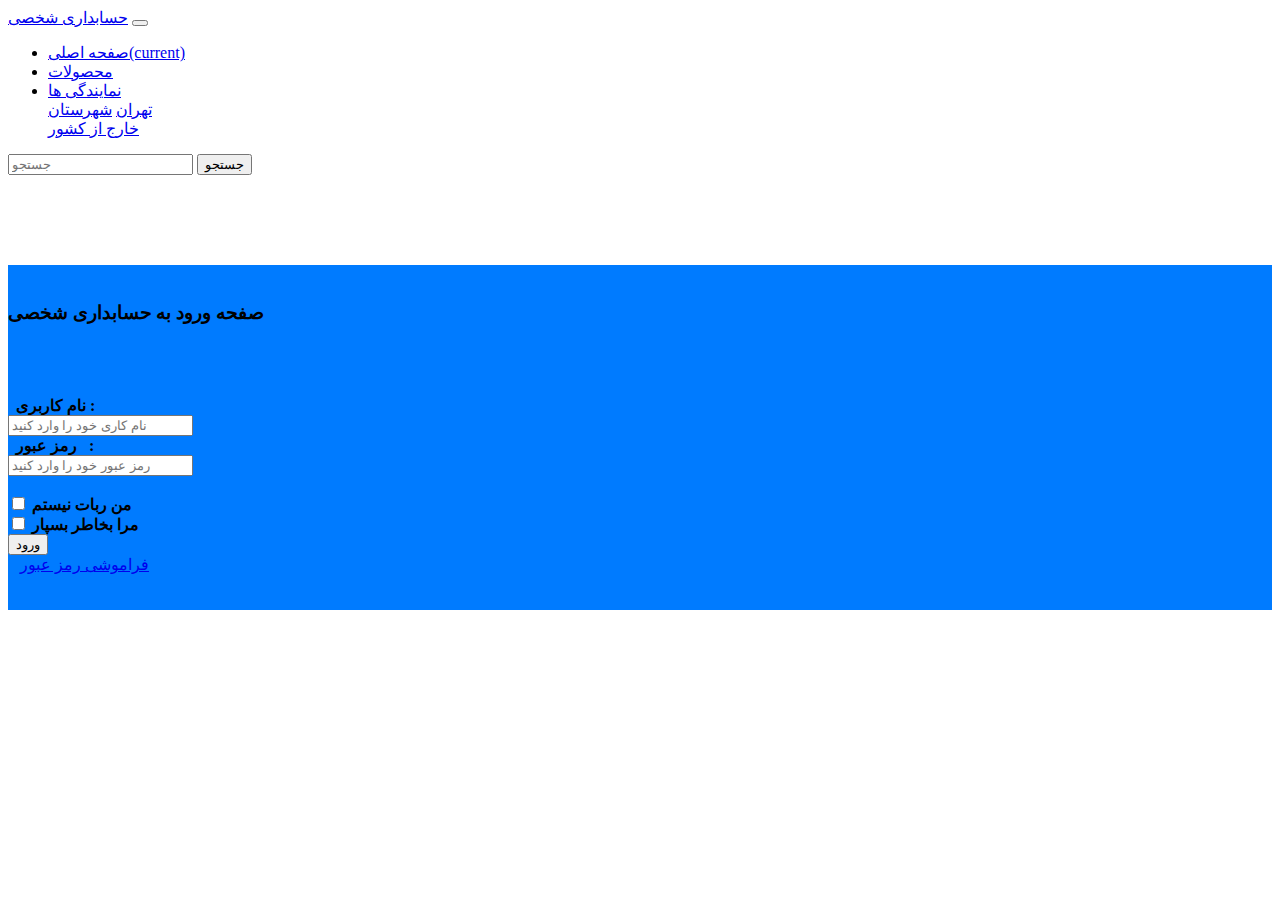
==== login.html @ b201c1f8 "change the incorenct files name" ====
<!DOCTYPE html>
<html lang="en">
<head>
    <meta charset="UTF-8">
    <title>ورود</title>
    <link rel="stylesheet" href="bootstrap-4.4.1-dist/css/bootstrap.min.css">
    <script src="bootstrap-4.4.1-dist/js/bootstrap.js"></script>
    <link rel="stylesheet" href="rtl.css">
    <link rel="stylesheet" href="bootstrap-4.4.1-dist/css/Font vazir.css">
</head>
<body>
<div>
    <nav class="navbar navbar-expand-lg navbar-light btn-primary">
        <a class="navbar-brand" href="#">حسابداری شخصی</a>
        <button class="navbar-toggler" type="button" data-toggle="collapse" data-target="#navbarSupportedContent" aria-controls="navbarSupportedContent" aria-expanded="false" aria-label="Toggle navigation">
            <span class="navbar-toggler-icon"></span>
        </button>

        <div class="collapse navbar-collapse" id="navbarSupportedContent">
            <ul class="navbar-nav col-8">
                <li class="nav-item active">
                    <a class="nav-link" href="#">صفحه اصلی<span class="sr-only">(current)</span></a>
                </li>
                <li class="nav-item">
                    <a class="nav-link" href="#">محصولات</a>
                </li>
                <li class="nav-item dropdown">
                    <a class="nav-link dropdown-toggle" href="#" id="navbarDropdown" role="button" data-toggle="dropdown" aria-haspopup="true" aria-expanded="false">
                        نمایندگی ها
                    </a>
                    <div class="dropdown-menu" aria-labelledby="navbarDropdown">
                        <a class="dropdown-item" href="#">تهران</a>
                        <a class="dropdown-item" href="#">شهرستان</a>
                        <div class="dropdown-divider"></div>
                        <a class="dropdown-item" href="#">خارج از کشور</a>
                    </div>
                </li>
                <!--/li class="nav-item">
                    <a class="nav-link disabled" href="#" tabindex="-1" aria-disabled="true">Disabled</a>
                </li-->
            </ul>
            <form class="form-inline col-4">
                <input class="form-control mr-sm-2" type="search" placeholder="جستجو" aria-label="Search">
                <button class="btn btn-success my-2 my-sm-0" type="submit">جستجو</button>
            </form>
        </div>
    </nav>
</div>

<div>
    <br>
    <br>
    <br>
    <br>
    <br>
</div>
<form class="offset-3 col-6 offset-3 rounded justify-content-center" style="background: #007bff">
    <br>
    <h3 class="text-center">صفحه ورود به حسابداری شخصی</h3>
    <br>
    <br>
    <br>
    <div class="form-group row">
        <label for="inputEmail3" class="col-sm-2 col-form-label"><b>&nbsp;&nbsp;نام کاربری :</b></label>
        <div class="col-8">
            <input type="email" class="form-control" placeholder="نام کاری خود را وارد کنید" id="inputEmail3">
        </div>
    </div>
    <div class="form-group row">
        <label for="inputPassword3" class="col-sm-2 col-form-label"><b>&nbsp;&nbsp;رمز عبور &nbsp;&nbsp;:</b></label>
        <div class="col-8">
            <input type="password" class="form-control"placeholder="رمز عبور خود را وارد کنید" id="inputPassword3">
        </div>
    </div>
<br>
    <div class="form-group row">
        <div class="col-sm-2"></div>
        <div class="col-sm-10">
            <div class="form-check">
                <input class="form-check-input" type="checkbox" id="gridCheck1">
                <label class="form-check-label" for="gridCheck1">
                    <b>من ربات نیستم</b>
                </label>
            </div>
        </div>
    </div>
    <div class="form-group row">
        <div class="col-2"></div>
        <div class="col-10">
            <div class="form-check">
                <input class="form-check-input" type="checkbox" id="gridCheck1">
                <label class="form-check-label" for="gridCheck1">
                    <b>مرا بخاطر بسپار</b>
                </label>
            </div>
        </div>
    </div>
    <div class="form-group row">
        <div class="offset-5 col-2 offset-5">
            <button type="submit" class="btn btn-dark">ورود</button>
        </div>
    </div>
    <div class="offset-4 col-3 offset-4">
       &nbsp;&nbsp; <span>
            <a href="http://www.google.com" class="text-dark"> فراموشی رمز عبور</a>
        </span>
    </div>
    <br>
    <br>
</form>
</body>
</html>
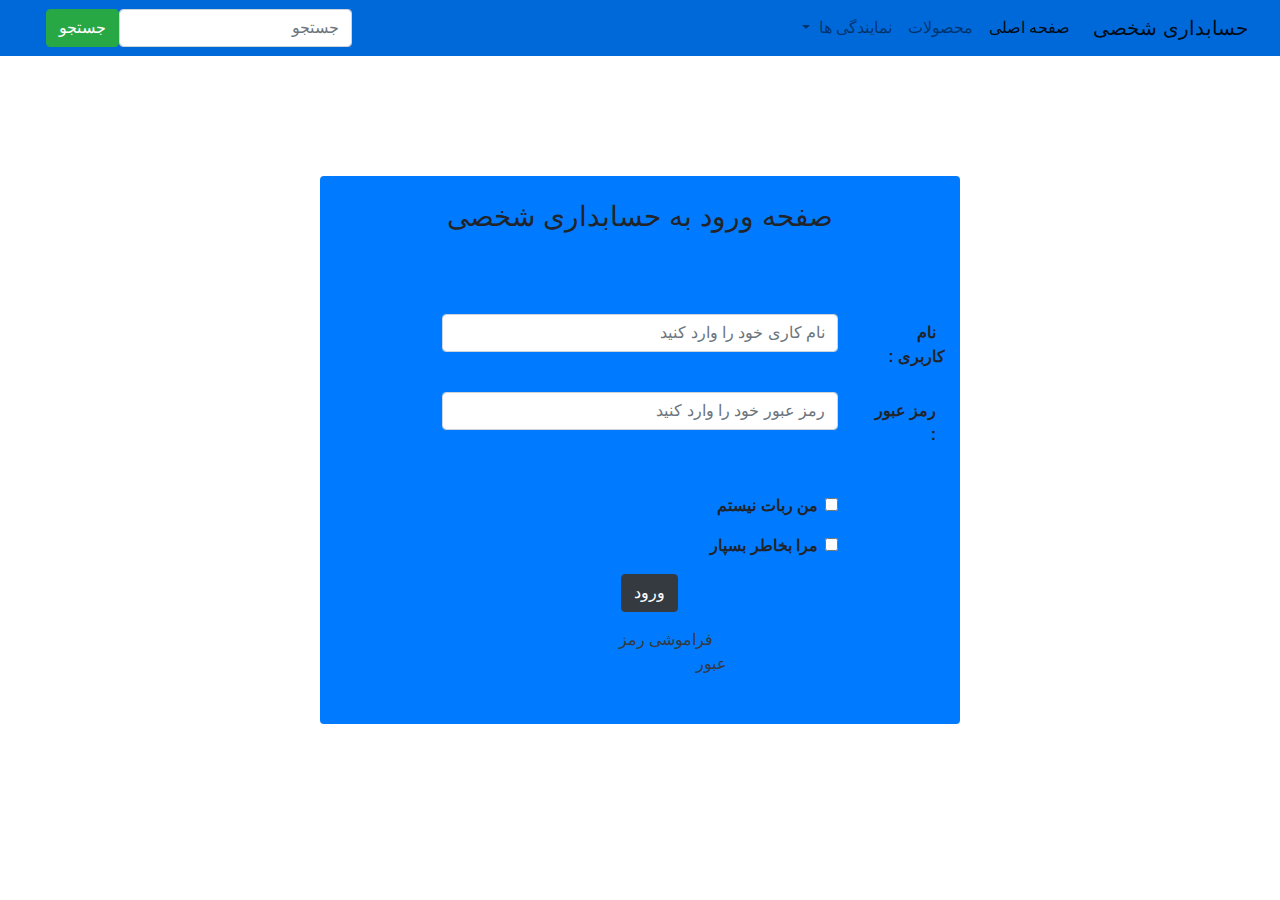
==== commit f410aaa9: "use css and js" ====
--- a/login.html
+++ b/login.html
@@ -3,10 +3,9 @@
 <head>
     <meta charset="UTF-8">
     <title>ورود</title>
-    <link rel="stylesheet" href="bootstrap-4.4.1-dist/css/bootstrap.min.css">
-    <script src="bootstrap-4.4.1-dist/js/bootstrap.js"></script>
-    <link rel="stylesheet" href="rtl.css">
-    <link rel="stylesheet" href="bootstrap-4.4.1-dist/css/Font vazir.css">
+    <link rel="stylesheet" href="css/bootstrap.min.css">
+    <script src="js/bootstrap.js"></script>
+    <link rel="stylesheet" href="css/rtl.css">
 </head>
 <body>
 <div>
--- a/css/rtl.css
+++ b/css/rtl.css
@@ -0,0 +1,532 @@
+body {
+    direction: rtl;
+    text-align: right;
+}
+
+.list-unstyled {
+    padding-left: initial !important;
+    padding-right: 0;
+}
+
+/* ----------------- List Group ----------------- */
+.list-group {
+    padding-right: 0;
+}
+
+/* ---------------- List Inline -------------------- */
+.list-inline {
+    padding-right: 0;
+}
+
+.list-inline-item {
+    margin-left: .5rem;
+    margin-right: auto !important;
+}
+
+/* ------------------ Input Group --------------- */
+
+.input-group > .input-group-append > .btn,
+.input-group > .input-group-append > .input-group-text,
+.input-group > .input-group-prepend:first-child > .btn:not(:first-child),
+.input-group > .input-group-prepend:first-child > .input-group-text:not(:first-child),
+.input-group > .input-group-prepend:not(:first-child) > .btn,
+.input-group > .input-group-prepend:not(:first-child) > .input-group-text {
+    border-top-left-radius: .25rem;
+    border-bottom-left-radius: .25rem;
+    border-top-right-radius: 0 !important;
+    border-bottom-right-radius: 0 !important;
+}
+
+.input-group > .input-group-append:last-child > .btn:not(:last-child):not(.dropdown-toggle),
+.input-group > .input-group-append:last-child > .input-group-text:not(:last-child),
+.input-group > .input-group-append:not(:last-child) > .btn,
+.input-group > .input-group-append:not(:last-child) > .input-group-text,
+.input-group > .input-group-prepend > .btn,
+.input-group > .input-group-prepend > .input-group-text {
+    border-top-right-radius: .25rem;
+    border-bottom-right-radius: .2rem;
+    border-top-left-radius: 0 !important;
+    border-bottom-left-radius: 0 !important;
+}
+
+.input-group > .custom-select:not(:first-child),
+.input-group > .form-control:not(:first-child) {
+    border-top-left-radius: .25rem;
+    border-bottom-left-radius: .25rem;
+    border-top-right-radius: 0 !important;
+    border-bottom-right-radius: 0 !important;
+}
+
+.input-group > .custom-select:not(:last-child),
+.input-group > .form-control:not(:last-child) {
+    border-top-right-radius: .25rem;
+    border-bottom-right-radius: .25rem;
+    border-top-left-radius: 0 !important;
+    border-bottom-left-radius: 0 !important;
+}
+
+.input-group-prepend {
+    margin-right: 0;
+    margin-left: -1px;
+}
+
+.input-group-append {
+    margin-left: 0;
+    margin-right: -1px;
+}
+
+.input-group-append .btn + .btn,
+.input-group-append .btn + .input-group-text,
+.input-group-append .input-group-text + .btn,
+.input-group-append .input-group-text + .input-group-text,
+.input-group-prepend .btn + .btn,
+.input-group-prepend .btn + .input-group-text,
+.input-group-prepend .input-group-text + .btn,
+.input-group-prepend .input-group-text + .input-group-text {
+    margin-left: 0;
+    margin-right: -1px;
+}
+
+.input-group > .custom-file + .custom-file,
+.input-group > .custom-file + .custom-select,
+.input-group > .custom-file + .form-control,
+.input-group > .custom-select + .custom-file,
+.input-group > .custom-select + .custom-select,
+.input-group > .custom-select + .form-control,
+.input-group > .form-control + .custom-file,
+.input-group > .form-control + .custom-select,
+.input-group > .form-control + .form-control {
+    margin-left: 0;
+    margin-right: -1px;
+}
+
+.input-group > .custom-file:not(:first-child) .custom-file-label,
+.input-group > .custom-file:not(:first-child) .custom-file-label::before {
+    border-top-left-radius: .25rem;
+    border-bottom-left-radius: .25rem;
+    border-top-right-radius: 0 !important;
+    border-bottom-right-radius: 0 !important;
+}
+
+.input-group > .custom-file:not(:last-child) .custom-file-label,
+.input-group > .custom-file:not(:last-child) .custom-file-label::before {
+    border-top-right-radius: .25rem;
+    border-bottom-right-radius: .25rem;
+    border-top-left-radius: 0 !important;
+    border-bottom-left-radius: 0 !important;
+}
+
+.custom-file-label::after {
+    left: 0;
+    right: auto;
+    border-right: 1px solid #ced4da;
+    border-radius: .25rem 0 0 .25rem;
+}
+
+.custom-control, .form-check {
+    padding-left: 0;
+    padding-right: 1.25rem;
+}
+
+.custom-control-label::before,
+.custom-control-label::after {
+    left: auto;
+    right: 0;
+}
+
+.form-check-input {
+    margin-left: 0;
+    margin-right: -1.25rem;
+}
+
+.form-check-inline .form-check-input {
+    margin-left: .3125rem;
+    margin-right: 0;
+}
+
+/* ------------------ Btn Group ------------------ */
+
+.btn-group > .btn-group:not(:last-child) > .btn,
+.btn-group > .btn:not(:last-child):not(.dropdown-toggle) {
+    border-top-right-radius: .25rem;
+    border-bottom-right-radius: .25rem;
+    border-top-left-radius: 0 !important;
+    border-bottom-left-radius: 0 !important;
+}
+
+.btn-group > .btn-group:not(:first-child) > .btn,
+.btn-group > .btn:not(:first-child) {
+    border-top-left-radius: .25rem;
+    border-bottom-left-radius: .25rem;
+    border-top-right-radius: 0 !important;
+    border-bottom-right-radius: 0 !important;
+}
+
+.btn-group .btn + .btn,
+.btn-group .btn + .btn-group,
+.btn-group .btn-group + .btn,
+.btn-group .btn-group + .btn-group,
+.btn-group-vertical .btn + .btn,
+.btn-group-vertical .btn + .btn-group,
+.btn-group-vertical .btn-group + .btn,
+.btn-group-vertical .btn-group + .btn-group {
+    margin-right: -1px;
+    margin-left: 0;
+}
+
+/* ----------------- Drop Down ---------------- */
+.dropdown-toggle::after {
+    margin-right: .255em;
+    margin-left: 0
+}
+
+.dropright {
+    direction: ltr;
+}
+
+.dropright > .btn:not(:last-child):not(.dropdown-toggle) {
+    border-radius: .25rem 0 0 .25rem !important;
+}
+
+.dropright > .btn:not(:first-child) {
+    border-radius: 0 .25rem .25rem 0 !important;
+}
+
+/* ------------------- Pagination ------------------------ */
+.page-item:first-child .page-link {
+    margin-right: 0;
+    border-top-right-radius: .25rem;
+    border-bottom-right-radius: .25rem;
+    border-top-left-radius: 0 !important;
+    border-bottom-left-radius: 0 !important;
+}
+
+.page-item:last-child .page-link {
+    border-top-right-radius: 0 !important;
+    border-bottom-right-radius: 0 !important;
+    border-top-left-radius: .25rem;
+    border-bottom-left-radius: .25rem;
+}
+
+/* ------------------- Dismissing ------------------------ */
+.alert-dismissible {
+    padding-right: 1.25rem !important;
+    padding-left: 4rem;
+}
+
+.alert-dismissible .close {
+    left: 0;
+    right: auto !important;
+}
+
+/* ------------------- Offsets ------------------------ */
+.offset-1 {
+    margin-right: 8.333333%;
+    margin-left: unset;
+}
+
+.offset-2 {
+    margin-right: 16.666667%;
+    margin-left: unset;
+}
+
+.offset-3 {
+    margin-right: 25%;
+    margin-left: unset;
+}
+
+.offset-4 {
+    margin-right: 33.333333%;
+    margin-left: unset;
+}
+
+.offset-5 {
+    margin-right: 41.666667%;
+    margin-left: unset;
+}
+
+.offset-6 {
+    margin-right: 50%;
+    margin-left: unset;
+}
+
+.offset-7 {
+    margin-right: 58.333333%;
+    margin-left: unset;
+}
+
+.offset-8 {
+    margin-right: 66.666667%;
+    margin-left: unset;
+}
+
+.offset-9 {
+    margin-right: 75%;
+    margin-left: unset;
+}
+
+.offset-10 {
+    margin-right: 83.333333%;
+    margin-left: unset;
+}
+
+.offset-11 {
+    margin-right: 91.666667%;
+    margin-left: unset;
+}
+
+@media (min-width: 576px) {
+    .offset-sm-0 {
+        margin-right: 0;
+        margin-left: unset;
+    }
+
+    .offset-sm-1 {
+        margin-right: 8.333333%;
+        margin-left: unset;
+    }
+
+    .offset-sm-2 {
+        margin-right: 16.666667%;
+        margin-left: unset;
+    }
+
+    .offset-sm-3 {
+        margin-right: 25%;
+        margin-left: unset;
+    }
+
+    .offset-sm-4 {
+        margin-right: 33.333333%;
+        margin-left: unset;
+    }
+
+    .offset-sm-5 {
+        margin-right: 41.666667%;
+        margin-left: unset;
+    }
+
+    .offset-sm-6 {
+        margin-right: 50%;
+        margin-left: unset;
+    }
+
+    .offset-sm-7 {
+        margin-right: 58.333333%;
+        margin-left: unset;
+    }
+
+    .offset-sm-8 {
+        margin-right: 66.666667%;
+        margin-left: unset;
+    }
+
+    .offset-sm-9 {
+        margin-right: 75%;
+        margin-left: unset;
+    }
+
+    .offset-sm-10 {
+        margin-right: 83.333333%;
+        margin-left: unset;
+    }
+
+    .offset-sm-11 {
+        margin-right: 91.666667%;
+        margin-left: unset;
+    }
+}
+
+@media (min-width: 768px) {
+    .offset-md-0 {
+        margin-right: 0;
+        margin-left: unset;
+    }
+
+    .offset-md-1 {
+        margin-right: 8.333333%;
+        margin-left: unset;
+    }
+
+    .offset-md-2 {
+        margin-right: 16.666667%;
+        margin-left: unset;
+    }
+
+    .offset-md-3 {
+        margin-right: 25%;
+        margin-left: unset;
+    }
+
+    .offset-md-4 {
+        margin-right: 33.333333%;
+        margin-left: unset;
+    }
+
+    .offset-md-5 {
+        margin-right: 41.666667%;
+        margin-left: unset;
+    }
+
+    .offset-md-6 {
+        margin-right: 50%;
+        margin-left: unset;
+    }
+
+    .offset-md-7 {
+        margin-right: 58.333333%;
+        margin-left: unset;
+    }
+
+    .offset-md-8 {
+        margin-right: 66.666667%;
+        margin-left: unset;
+    }
+
+    .offset-md-9 {
+        margin-right: 75%;
+        margin-left: unset;
+    }
+
+    .offset-md-10 {
+        margin-right: 83.333333%;
+        margin-left: unset;
+    }
+
+    .offset-md-11 {
+        margin-right: 91.666667%;
+        margin-left: unset;
+    }
+}
+
+@media (min-width: 992px) {
+    .offset-lg-0 {
+        margin-right: 0;
+        margin-left: unset;
+    }
+
+    .offset-lg-1 {
+        margin-right: 8.333333%;
+        margin-left: unset;
+    }
+
+    .offset-lg-2 {
+        margin-right: 16.666667%;
+        margin-left: unset;
+    }
+
+    .offset-lg-3 {
+        margin-right: 25%;
+        margin-left: unset;
+    }
+
+    .offset-lg-4 {
+        margin-right: 33.333333%;
+        margin-left: unset;
+    }
+
+    .offset-lg-5 {
+        margin-right: 41.666667%;
+        margin-left: unset;
+    }
+
+    .offset-lg-6 {
+        margin-right: 50%;
+        margin-left: unset;
+    }
+
+    .offset-lg-7 {
+        margin-right: 58.333333%;
+        margin-left: unset;
+    }
+
+    .offset-lg-8 {
+        margin-right: 66.666667%;
+        margin-left: unset;
+    }
+
+    .offset-lg-9 {
+        margin-right: 75%;
+        margin-left: unset;
+    }
+
+    .offset-lg-10 {
+        margin-right: 83.333333%;
+        margin-left: unset;
+    }
+
+    .offset-lg-11 {
+        margin-right: 91.666667%;
+        margin-left: unset;
+    }
+}
+
+@media (min-width: 1200px) {
+    .offset-xl-0 {
+        margin-right: 0;
+        margin-left: unset;
+    }
+
+    .offset-xl-1 {
+        margin-right: 8.333333%;
+        margin-left: unset;
+    }
+
+    .offset-xl-2 {
+        margin-right: 16.666667%;
+        margin-left: unset;
+    }
+
+    .offset-xl-3 {
+        margin-right: 25%;
+        margin-left: unset;
+    }
+
+    .offset-xl-4 {
+        margin-right: 33.333333%;
+        margin-left: unset;
+    }
+
+    .offset-xl-5 {
+        margin-right: 41.666667%;
+        margin-left: unset;
+    }
+
+    .offset-xl-6 {
+        margin-right: 50%;
+        margin-left: unset;
+    }
+
+    .offset-xl-7 {
+        margin-right: 58.333333%;
+        margin-left: unset;
+    }
+
+    .offset-xl-8 {
+        margin-right: 66.666667%;
+        margin-left: unset;
+    }
+
+    .offset-xl-9 {
+        margin-right: 75%;
+        margin-left: unset;
+    }
+
+    .offset-xl-10 {
+        margin-right: 83.333333%;
+        margin-left: unset;
+    }
+
+    .offset-xl-11 {
+        margin-right: 91.666667%;
+        margin-left: unset;
+    }
+}
+
+.table-striped tr td:first-of-type {
+    border-radius: 0 5px 5px 0;
+}
+
+.table-striped tr td:last-of-type {
+    border-radius: 5px 0 0 5px;
+}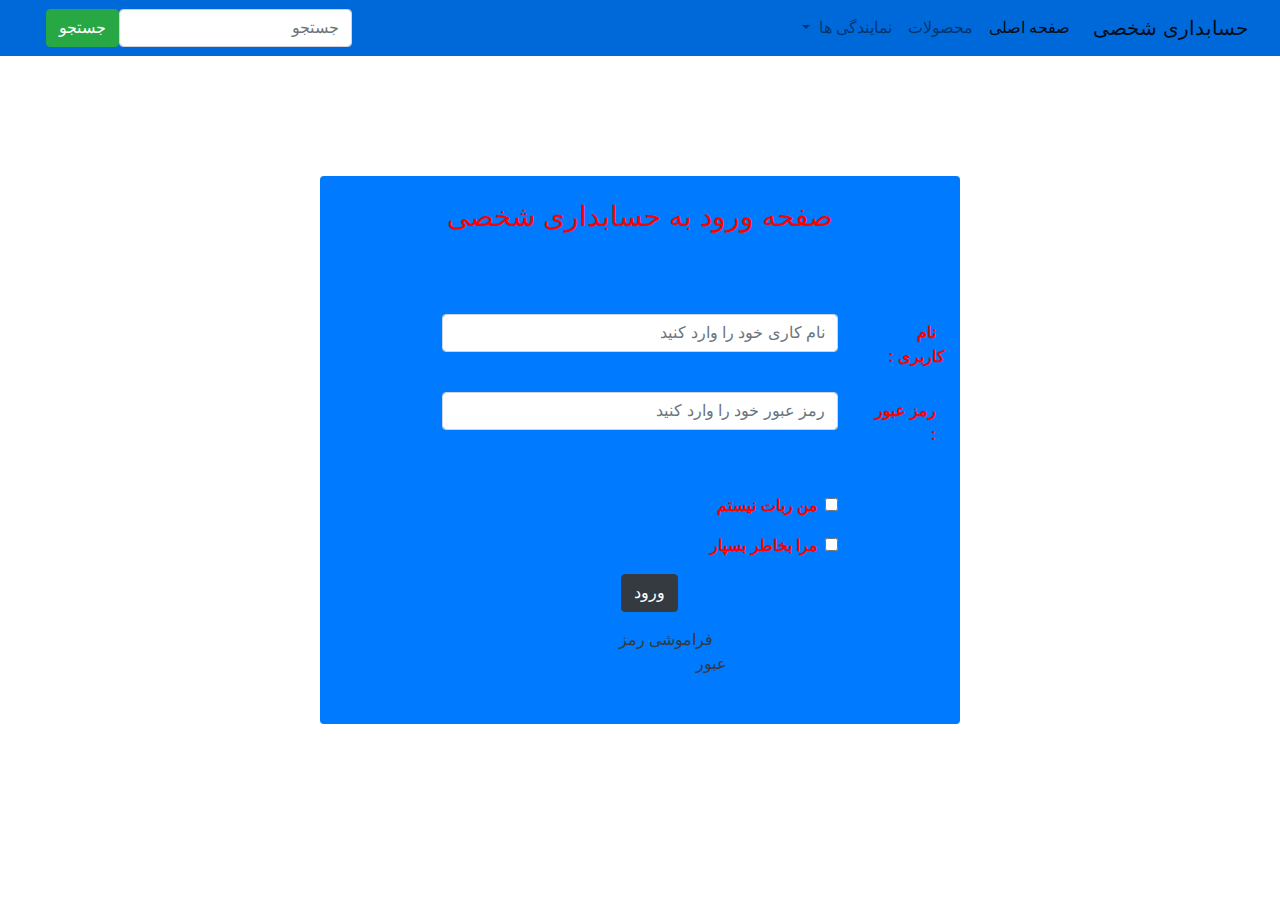
==== commit 624268e1: "add font and custom css" ====
--- a/login.html
+++ b/login.html
@@ -6,6 +6,13 @@
     <link rel="stylesheet" href="css/bootstrap.min.css">
     <script src="js/bootstrap.js"></script>
     <link rel="stylesheet" href="css/rtl.css">
+    <link rel="stylesheet" href="css/font.css">
+    <link rel="stylesheet" href="css/custom.css">
+    <style>
+        body{
+            color: red !important;
+        }
+    </style>
 </head>
 <body>
 <div>
--- a/css/font.css
+++ b/css/font.css
@@ -0,0 +1,9 @@
+@font-face {
+    font-family: Vazir;
+    src: url('../fonts/Vazir-Light.eot');
+    src: url('../fonts/Vazir-Light.eot?#iefix') format('FontName-opentype'),
+    url('../fonts/Vazir-Light.woff') format('woff'),
+    url('../fonts/Vazir-Light.ttf') format('truetype');
+    font-weight: normal;
+    font-style: normal;
+}--- a/css/custom.css
+++ b/css/custom.css
@@ -0,0 +1,3 @@
+body{
+    color: red !important;
+}